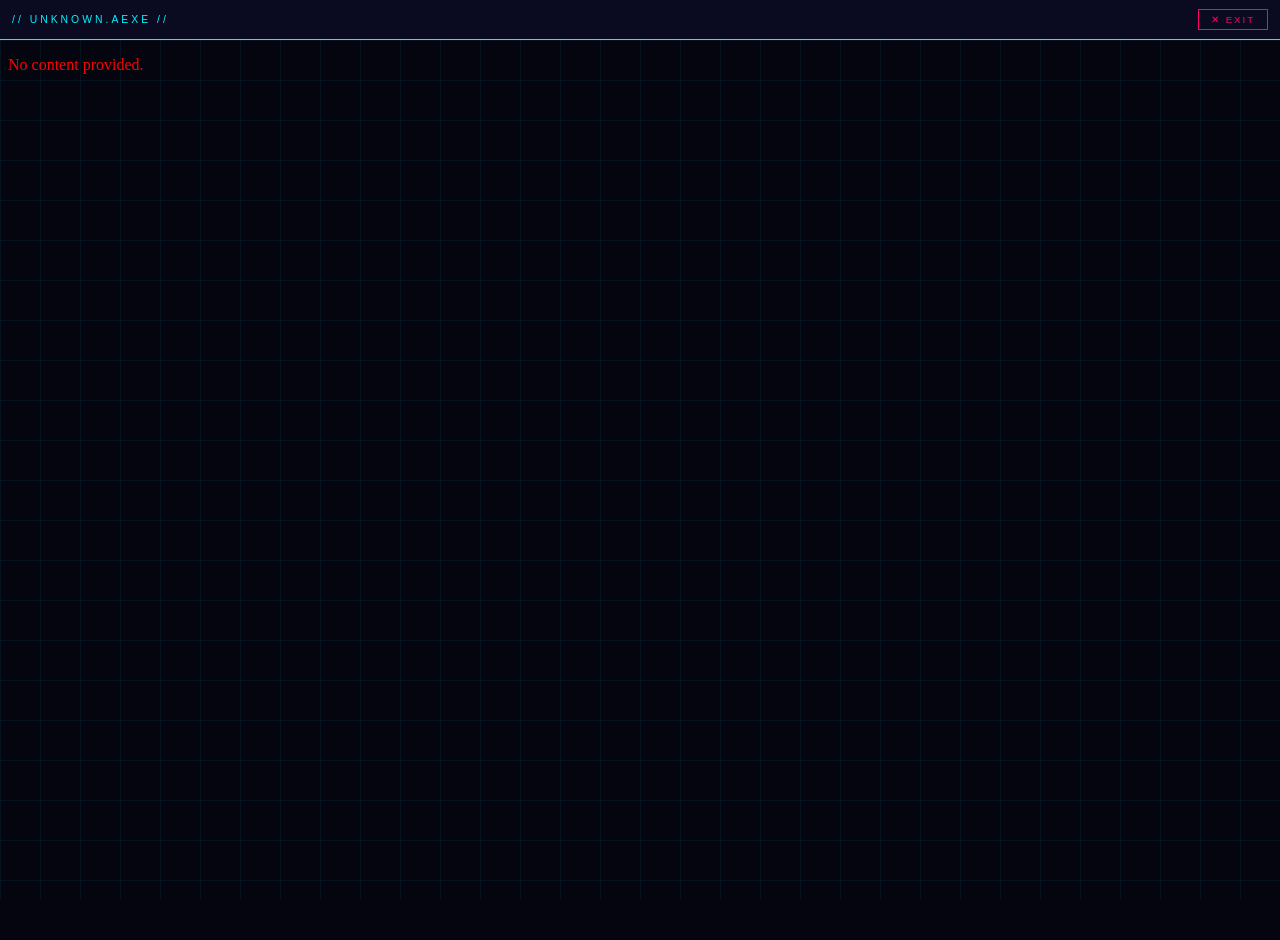
==== aexe-runner.html @ 1943a857 "Add files via upload" ====
<!DOCTYPE html>
<html>
<head>
  <link rel="stylesheet" href="style.css">
  <style>
    #runner-frame {
      width: 100vw;
      height: calc(100vh - 40px);
      border: none;
      display: block;
      margin-top: 40px;
    }
    #topbar {
      position: fixed;
      top: 0; left: 0; right: 0;
      height: 40px;
      background: var(--mid-bg);
      border-bottom: 1px solid var(--neon-cyan);
      display: flex;
      align-items: center;
      padding: 0 12px;
      gap: 12px;
      z-index: 100;
    }
    #app-title {
      font-family: 'Orbitron', sans-serif;
      font-size: 0.65rem;
      letter-spacing: 3px;
      color: var(--neon-cyan);
      flex: 1;
    }
    #exit-btn {
      font-family: 'Orbitron', sans-serif;
      font-size: 0.6rem;
      letter-spacing: 2px;
      padding: 4px 12px;
      border: 1px solid var(--neon-pink);
      background: transparent;
      color: var(--neon-pink);
      cursor: pointer;
      transition: all 0.2s;
    }
    #exit-btn:hover {
      background: var(--neon-pink);
      color: var(--dark-bg);
    }
  </style>
</head>
<body>
  <div id="topbar">
    <span id="app-title">// LOADING... //</span>
    <button id="exit-btn" onclick="window.location.href='index.html'">✕ EXIT</button>
  </div>
  <iframe id="runner-frame" sandbox="allow-scripts"></iframe>

  <script>
    const params = new URLSearchParams(window.location.search);
    const content = params.get('content');
    const name = params.get('name') || 'UNKNOWN.aexe';

    document.getElementById('app-title').textContent = '// ' + name.toUpperCase() + ' //';

    if (content) {
      document.getElementById('runner-frame').srcdoc = decodeURIComponent(content);
    } else {
      document.getElementById('runner-frame').srcdoc = '<p style="color:red">No content provided.</p>';
    }
  </script>
  <script src="https://os.ivabgaming.com/cursor.js"></script>
</body>
</html>
---- style.css ----
:root {
  --neon-cyan: #00f5ff;
  --neon-pink: #ff006e;
  --neon-yellow: #ffcc00;
  --neon-green: #39ff14;
  --dark-bg: #050510;
  --mid-bg: #0a0a20;
  --grid-color: rgba(0,245,255,0.06);
  --text: #e0e8ff;
}

* { margin: 0; padding: 0; box-sizing: border-box; }

body {
  background: var(--dark-bg);
  color: var(--text);
  font-family: 'Share Tech Mono', monospace;
  overflow: hidden;
  width: 100vw;
  height: 100vh;
  user-select: none;
}

#app { width: 100%; height: 100%; position: relative; }

/* ===== SCREENS ===== */
.screen {
  position: absolute; inset: 0;
  display: none; align-items: center; justify-content: center;
}
.screen.active { display: flex; }

/* ===== BACKGROUND ===== */
.menu-bg {
  position: absolute; inset: 0;
  background:
    radial-gradient(ellipse at 20% 50%, rgba(0,245,255,0.08) 0%, transparent 60%),
    radial-gradient(ellipse at 80% 20%, rgba(255,0,110,0.08) 0%, transparent 50%),
    linear-gradient(180deg, #050510 0%, #0a0820 100%);
}
.menu-bg.gold {
  background:
    radial-gradient(ellipse at 50% 40%, rgba(255,204,0,0.15) 0%, transparent 60%),
    linear-gradient(180deg, #100a00 0%, #050510 100%);
}
.scanlines {
  position: absolute; inset: 0;
  background: repeating-linear-gradient(
    0deg, transparent, transparent 2px,
    rgba(0,0,0,0.3) 2px, rgba(0,0,0,0.3) 4px
  );
  pointer-events: none;
  animation: scanMove 8s linear infinite;
}
@keyframes scanMove {
  0% { background-position: 0 0; }
  100% { background-position: 0 100px; }
}

/* Grid overlay */
body::before {
  content: '';
  position: fixed; inset: 0;
  background-image:
    linear-gradient(var(--grid-color) 1px, transparent 1px),
    linear-gradient(90deg, var(--grid-color) 1px, transparent 1px);
  background-size: 40px 40px;
  pointer-events: none;
  z-index: 0;
}

/* ===== MENU ===== */
.menu-content, .how-content, .result-content {
  position: relative; z-index: 1;
  display: flex; flex-direction: column;
  align-items: center; gap: 24px;
  text-align: center;
}

.logo {
  font-family: 'Orbitron', sans-serif;
  font-size: clamp(3rem, 8vw, 6rem);
  font-weight: 900;
  line-height: 1;
  letter-spacing: -2px;
  animation: logoPulse 3s ease-in-out infinite;
}
.logo-geo {
  color: var(--neon-cyan);
  text-shadow: 0 0 20px var(--neon-cyan), 0 0 60px rgba(0,245,255,0.4);
}
.logo-dash {
  color: var(--neon-pink);
  text-shadow: 0 0 20px var(--neon-pink), 0 0 60px rgba(255,0,110,0.4);
}
@keyframes logoPulse {
  0%, 100% { filter: brightness(1); }
  50% { filter: brightness(1.3); }
}

.tagline {
  color: var(--neon-cyan);
  font-size: 0.75rem;
  letter-spacing: 3px;
  opacity: 0.7;
  animation: blink 2s step-end infinite;
}
@keyframes blink {
  0%, 100% { opacity: 0.7; }
  50% { opacity: 0.2; }
}

/* ===== BUTTONS ===== */
.neon-btn {
  font-family: 'Orbitron', sans-serif;
  font-size: 1rem;
  font-weight: 700;
  letter-spacing: 4px;
  padding: 14px 48px;
  border: 2px solid var(--neon-cyan);
  background: transparent;
  color: var(--neon-cyan);
  cursor: pointer;
  position: relative;
  overflow: hidden;
  transition: all 0.2s;
  text-shadow: 0 0 8px var(--neon-cyan);
  box-shadow: 0 0 12px rgba(0,245,255,0.2), inset 0 0 12px rgba(0,245,255,0.05);
  clip-path: polygon(8px 0, 100% 0, calc(100% - 8px) 100%, 0 100%);
}
.neon-btn::before {
  content: '';
  position: absolute; inset: 0;
  background: var(--neon-cyan);
  transform: translateX(-105%);
  transition: transform 0.2s;
  z-index: -1;
}
.neon-btn:hover::before { transform: translateX(0); }
.neon-btn:hover { color: var(--dark-bg); text-shadow: none; }
.neon-btn:active { transform: scale(0.97); }

.neon-btn.secondary {
  border-color: var(--neon-pink);
  color: var(--neon-pink);
  text-shadow: 0 0 8px var(--neon-pink);
  box-shadow: 0 0 12px rgba(255,0,110,0.2), inset 0 0 12px rgba(255,0,110,0.05);
}
.neon-btn.secondary::before { background: var(--neon-pink); }
.neon-btn.secondary:hover { color: var(--dark-bg); }

/* ===== DIFFICULTY ===== */
.level-select { display: flex; flex-direction: column; align-items: center; gap: 10px; }
.label {
  font-size: 0.65rem;
  letter-spacing: 4px;
  color: rgba(255,255,255,0.4);
}
.diff-btns { display: flex; flex-wrap: wrap; gap: 8px; }
.diff-btn {
  font-family: 'Orbitron', sans-serif;
  font-size: 0.65rem;
  letter-spacing: 2px;
  padding: 8px 16px;
  border: 1px solid rgba(255,255,255,0.2);
  background: transparent;
  color: rgba(255,255,255,0.4);
  cursor: pointer;
  transition: all 0.2s;
}
.diff-btn:hover, .diff-btn.active {
  border-color: var(--neon-yellow);
  color: var(--neon-yellow);
  box-shadow: 0 0 10px rgba(255,204,0,0.3);
}

.editor-btn {
  font-family: 'Orbitron', sans-serif;
  font-size: 0.65rem;
  letter-spacing: 2px;
  padding: 8px 16px;
  border: 1px solid rgba(255,255,255,0.2);
  background: transparent;
  color: rgba(255,255,255,0.4);
  cursor: pointer;
  transition: all 0.2s;
}

.editor-btn:hover {
  border-color: var(--neon-yellow);
  color: var(--neon-yellow);
  box-shadow: 0 0 10px rgba(0,104,255,0.3);
}

/* ===== HIGH SCORE ===== */
.high-score-display { display: flex; flex-direction: column; align-items: center; gap: 4px; }
#menu-best {
  font-family: 'Orbitron', sans-serif;
  font-size: 1.5rem;
  color: var(--neon-yellow);
  text-shadow: 0 0 10px var(--neon-yellow);
}

/* ===== HOW TO PLAY ===== */
.how-content h2 {
  font-family: 'Orbitron', sans-serif;
  font-size: 1.8rem;
  color: var(--neon-cyan);
  letter-spacing: 6px;
  text-shadow: 0 0 15px var(--neon-cyan);
}
.instructions { display: flex; flex-direction: column; gap: 14px; }
.inst-row {
  display: flex; align-items: center; gap: 16px;
  font-size: 0.9rem;
}
kbd {
  background: rgba(0,245,255,0.1);
  border: 1px solid var(--neon-cyan);
  padding: 4px 10px;
  font-family: 'Orbitron', sans-serif;
  font-size: 0.7rem;
  color: var(--neon-cyan);
  min-width: 70px;
  text-align: center;
}
.icon { font-size: 1.2rem; min-width: 70px; text-align: center; }

/* ===== HUD ===== */
#hud {
  position: absolute; top: 0; left: 0; right: 0;
  z-index: 10;
  display: flex; align-items: center; gap: 12px;
  padding: 10px 20px;
  background: linear-gradient(180deg, rgba(5,5,16,0.9) 0%, transparent 100%);
}
#progress-label, #attempt-label {
  font-family: 'Orbitron', sans-serif;
  font-size: 0.7rem;
  color: var(--neon-cyan);
  letter-spacing: 2px;
  min-width: 44px;
}
#attempt-label { text-align: right; min-width: 56px; color: rgba(255,255,255,0.4); }
#progress-bar-wrap {
  flex: 1; height: 4px;
  background: rgba(255,255,255,0.1);
  border-radius: 2px;
  overflow: hidden;
}
#progress-bar {
  height: 100%; width: 0%;
  background: linear-gradient(90deg, var(--neon-cyan), var(--neon-pink));
  box-shadow: 0 0 8px var(--neon-cyan);
  transition: width 0.1s linear;
}

/* ===== CANVAS ===== */
#game-screen { background: var(--dark-bg); }
#gameCanvas { display: block; width: 100%; height: 100%; }

/* ===== DEATH FLASH ===== */
#death-flash {
  position: absolute; inset: 0;
  background: rgba(255,0,110,0.6);
  pointer-events: none;
  opacity: 0;
  z-index: 20;
}
#death-flash.flash {
  animation: deathFlash 0.3s ease-out forwards;
}
@keyframes deathFlash {
  0% { opacity: 1; }
  100% { opacity: 0; }
}

/* ===== WIN / RESULT ===== */
.result-title {
  font-family: 'Orbitron', sans-serif;
  font-size: clamp(1.5rem, 5vw, 3rem);
  font-weight: 900;
  letter-spacing: 4px;
}
.result-title.win {
  color: var(--neon-yellow);
  text-shadow: 0 0 20px var(--neon-yellow), 0 0 60px rgba(255,204,0,0.4);
  animation: winPulse 1s ease-in-out infinite;
}
@keyframes winPulse {
  0%, 100% { filter: brightness(1); }
  50% { filter: brightness(1.4); }
}
.result-stars {
  font-size: 2.5rem;
  color: var(--neon-yellow);
  text-shadow: 0 0 15px var(--neon-yellow);
  animation: starSpin 2s ease-in-out;
}
@keyframes starSpin {
  0% { transform: scale(0) rotate(-180deg); opacity: 0; }
  60% { transform: scale(1.2) rotate(10deg); }
  100% { transform: scale(1) rotate(0deg); opacity: 1; }
}
.result-stats { display: flex; gap: 48px; }
.stat { display: flex; flex-direction: column; align-items: center; gap: 4px; }
.stat-label { font-size: 0.65rem; letter-spacing: 3px; color: rgba(255,255,255,0.4); }
.stat span:last-child {
  font-family: 'Orbitron', sans-serif;
  font-size: 1.5rem;
  color: var(--neon-cyan);
  text-shadow: 0 0 10px var(--neon-cyan);
}

/* Particle canvas layer */
#particles {
  position: absolute; inset: 0;
  pointer-events: none;
  z-index: 5;
}

@media (max-width: 480px) {
  .neon-btn { padding: 12px 32px; font-size: 0.85rem; letter-spacing: 2px; }
  .logo { font-size: 3rem; }
}

.logo-O {
  background: none;
  border: none;
  padding: 0;
  font: inherit;
  cursor: default;
  outline: none;
  color:inherit;
  text-shadow: 0 0 20px var(--neon-cyan), 0 0 60px rgba(0,245,255,0.4);
}

.logo-v {
  background: none;
  border: none;
  padding: 0;
  font: inherit;
  cursor: default;
  outline: none;
  color:inherit;
  text-shadow: 0 0 20px var(--neon-pink), 0 0 60px rgba(0,245,255,0.4);
}

/* ===== CUSTOM CURSOR ===== */
*, *::before, *::after { cursor: none !important; }

#cursor {
  position: fixed;
  pointer-events: none;
  z-index: 9999;
  top: 0; left: 0;
}

#cursor-dot {
  width: 6px; height: 6px;
  background: var(--neon-cyan);
  border-radius: 50%;
  box-shadow: 0 0 8px var(--neon-cyan), 0 0 20px var(--neon-cyan);
  position: absolute;
  transform: translate(-50%, -50%);
}

#cursor-cross {
  position: absolute;
  transform: translate(-50%, -50%);
  width: 24px; height: 24px;
}

#cursor-cross::before,
#cursor-cross::after {
  content: '';
  position: absolute;
  background: var(--neon-cyan);
  opacity: 0.8;
  box-shadow: 0 0 6px var(--neon-cyan);
}

/* Horizontal bar */
#cursor-cross::before {
  width: 24px; height: 1px;
  top: 50%; left: 0;
  transform: translateY(-50%);
}

/* Vertical bar */
#cursor-cross::after {
  width: 1px; height: 24px;
  left: 50%; top: 0;
  transform: translateX(-50%);
}

/* Pink on hover over buttons */
body.cursor-hover #cursor-dot {
  background: var(--neon-pink);
  box-shadow: 0 0 8px var(--neon-pink), 0 0 20px var(--neon-pink);
}
body.cursor-hover #cursor-cross::before,
body.cursor-hover #cursor-cross::after {
  background: var(--neon-pink);
  box-shadow: 0 0 6px var(--neon-pink);
}
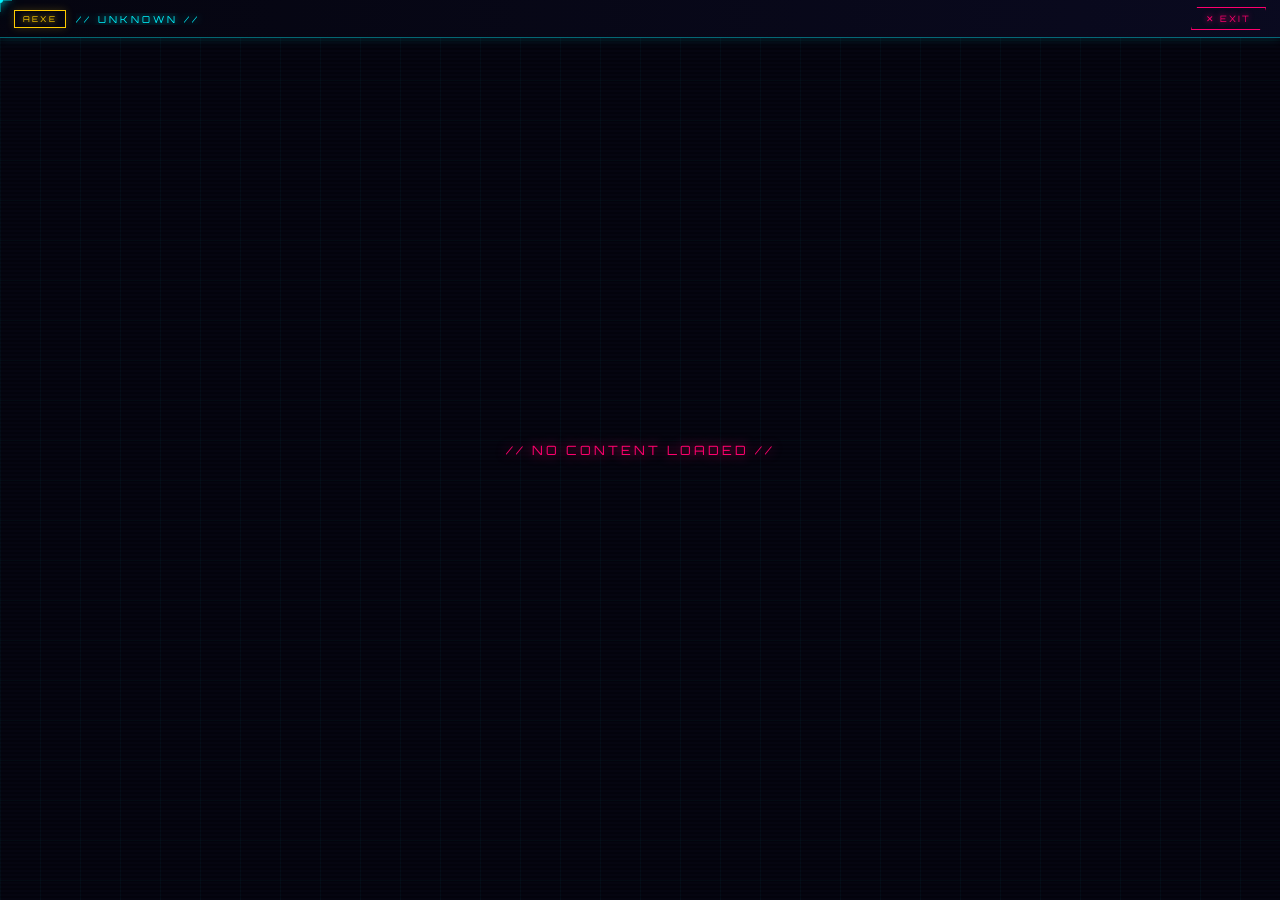
==== commit 8977a441: "Add files via upload" ====
--- a/aexe-runner.html
+++ b/aexe-runner.html
@@ -1,71 +1,299 @@
 <!DOCTYPE html>
 <html>
 <head>
-  <link rel="stylesheet" href="style.css">
+  <meta charset="UTF-8">
+  <link href="https://fonts.googleapis.com/css2?family=Orbitron:wght@700;900&family=Share+Tech+Mono&display=swap" rel="stylesheet">
   <style>
-    #runner-frame {
+    :root {
+      --neon-cyan: #00f5ff;
+      --neon-pink: #ff006e;
+      --neon-yellow: #ffcc00;
+      --neon-green: #39ff14;
+      --dark-bg: #050510;
+      --mid-bg: #0a0a20;
+      --text: #e0e8ff;
+    }
+
+    * { margin: 0; padding: 0; box-sizing: border-box; cursor: none !important; }
+
+    body {
+      background: var(--dark-bg);
+      color: var(--text);
+      font-family: 'Share Tech Mono', monospace;
+      overflow: hidden;
       width: 100vw;
-      height: calc(100vh - 40px);
-      border: none;
-      display: block;
-      margin-top: 40px;
-    }
+      height: 100vh;
+    }
+
+    /* Grid overlay */
+    body::before {
+      content: '';
+      position: fixed; inset: 0;
+      background-image:
+        linear-gradient(rgba(0,245,255,0.04) 1px, transparent 1px),
+        linear-gradient(90deg, rgba(0,245,255,0.04) 1px, transparent 1px);
+      background-size: 40px 40px;
+      pointer-events: none;
+      z-index: 0;
+    }
+
+    /* Scanlines */
+    body::after {
+      content: '';
+      position: fixed; inset: 0;
+      background: repeating-linear-gradient(
+        0deg, transparent, transparent 2px,
+        rgba(0,0,0,0.25) 2px, rgba(0,0,0,0.25) 4px
+      );
+      pointer-events: none;
+      z-index: 1;
+      animation: scanMove 8s linear infinite;
+    }
+    @keyframes scanMove {
+      0% { background-position: 0 0; }
+      100% { background-position: 0 100px; }
+    }
+
+    /* Topbar */
     #topbar {
       position: fixed;
       top: 0; left: 0; right: 0;
-      height: 40px;
-      background: var(--mid-bg);
-      border-bottom: 1px solid var(--neon-cyan);
+      height: 38px;
+      background: linear-gradient(90deg, rgba(5,5,16,0.98), rgba(10,10,32,0.98));
+      border-bottom: 1px solid rgba(0,245,255,0.4);
+      box-shadow: 0 0 12px rgba(0,245,255,0.15);
       display: flex;
       align-items: center;
-      padding: 0 12px;
-      gap: 12px;
+      padding: 0 14px;
+      gap: 10px;
       z-index: 100;
     }
+
+    #type-badge {
+      font-family: 'Orbitron', sans-serif;
+      font-size: 0.5rem;
+      letter-spacing: 2px;
+      padding: 3px 8px;
+      border: 1px solid var(--neon-yellow);
+      color: var(--neon-yellow);
+      text-shadow: 0 0 6px var(--neon-yellow);
+      box-shadow: 0 0 8px rgba(255,204,0,0.2);
+    }
+
     #app-title {
       font-family: 'Orbitron', sans-serif;
-      font-size: 0.65rem;
+      font-size: 0.6rem;
       letter-spacing: 3px;
       color: var(--neon-cyan);
+      text-shadow: 0 0 8px var(--neon-cyan);
       flex: 1;
-    }
+      white-space: nowrap;
+      overflow: hidden;
+      text-overflow: ellipsis;
+    }
+
     #exit-btn {
       font-family: 'Orbitron', sans-serif;
-      font-size: 0.6rem;
+      font-size: 0.55rem;
       letter-spacing: 2px;
-      padding: 4px 12px;
+      padding: 5px 14px;
       border: 1px solid var(--neon-pink);
       background: transparent;
       color: var(--neon-pink);
-      cursor: pointer;
-      transition: all 0.2s;
+      text-shadow: 0 0 6px var(--neon-pink);
+      box-shadow: 0 0 8px rgba(255,0,110,0.15);
+      cursor: pointer !important;
+      transition: all 0.15s;
+      clip-path: polygon(6px 0, 100% 0, calc(100% - 6px) 100%, 0 100%);
     }
     #exit-btn:hover {
       background: var(--neon-pink);
       color: var(--dark-bg);
-    }
+      text-shadow: none;
+    }
+
+    /* Runner frame */
+    #runner-frame {
+      position: fixed;
+      top: 38px; left: 0; right: 0; bottom: 0;
+      width: 100%;
+      height: calc(100vh - 38px);
+      border: none;
+      display: block;
+      z-index: 2;
+    }
+
+    /* Error state */
+    #error-msg {
+      display: none;
+      position: fixed;
+      top: 50%; left: 50%;
+      transform: translate(-50%, -50%);
+      font-family: 'Orbitron', sans-serif;
+      font-size: 0.8rem;
+      letter-spacing: 3px;
+      color: var(--neon-pink);
+      text-shadow: 0 0 12px var(--neon-pink);
+      text-align: center;
+      z-index: 200;
+    }
+
+    /* Custom cursor */
+    #cursor { position: fixed; pointer-events: none; z-index: 9999; top: 0; left: 0; }
+    #cursor-dot {
+      width: 6px; height: 6px;
+      background: var(--neon-cyan);
+      border-radius: 50%;
+      box-shadow: 0 0 8px var(--neon-cyan), 0 0 20px var(--neon-cyan);
+      position: absolute;
+      transform: translate(-50%, -50%);
+    }
+    #cursor-cross { position: absolute; transform: translate(-50%, -50%); width: 24px; height: 24px; }
+    #cursor-cross::before, #cursor-cross::after {
+      content: ''; position: absolute;
+      background: var(--neon-cyan); opacity: 0.8;
+      box-shadow: 0 0 6px var(--neon-cyan);
+    }
+    #cursor-cross::before { width: 24px; height: 1px; top: 50%; left: 0; transform: translateY(-50%); }
+    #cursor-cross::after  { width: 1px; height: 24px; left: 50%; top: 0; transform: translateX(-50%); }
+    body.cursor-hover #cursor-dot { background: var(--neon-pink); box-shadow: 0 0 8px var(--neon-pink), 0 0 20px var(--neon-pink); }
+    body.cursor-hover #cursor-cross::before,
+    body.cursor-hover #cursor-cross::after { background: var(--neon-pink); box-shadow: 0 0 6px var(--neon-pink); }
   </style>
 </head>
 <body>
+
   <div id="topbar">
+    <span id="type-badge">AEXE</span>
     <span id="app-title">// LOADING... //</span>
     <button id="exit-btn" onclick="window.location.href='index.html'">✕ EXIT</button>
   </div>
-  <iframe id="runner-frame" sandbox="allow-scripts"></iframe>
+
+  <iframe id="runner-frame" sandbox="allow-scripts allow-forms"></iframe>
+  <div id="error-msg">// NO CONTENT LOADED //</div>
+
+  <!-- Custom cursor -->
+  <div id="cursor">
+    <div id="cursor-dot"></div>
+    <div id="cursor-cross"></div>
+  </div>
 
   <script>
-    const params = new URLSearchParams(window.location.search);
-    const content = params.get('content');
-    const name = params.get('name') || 'UNKNOWN.aexe';
-
-    document.getElementById('app-title').textContent = '// ' + name.toUpperCase() + ' //';
-
-    if (content) {
-      document.getElementById('runner-frame').srcdoc = decodeURIComponent(content);
+    // Cursor
+    const cursor = document.getElementById('cursor');
+    const dot = document.getElementById('cursor-dot');
+    const cross = document.getElementById('cursor-cross');
+    document.addEventListener('mousemove', e => {
+      cursor.style.left = e.clientX + 'px';
+      cursor.style.top  = e.clientY + 'px';
+      dot.style.left    = '0px'; dot.style.top = '0px';
+      cross.style.left  = '0px'; cross.style.top = '0px';
+    });
+    document.querySelectorAll('button, a, input').forEach(el => {
+      el.addEventListener('mouseenter', () => document.body.classList.add('cursor-hover'));
+      el.addEventListener('mouseleave', () => document.body.classList.remove('cursor-hover'));
+    });
+
+    // ESML translator source (inlined so it works inside sandboxed srcdoc)
+    const ESML_TRANSLATOR_SRC = `
+      const ESML_REGISTRY = {
+        'txt': {htmlTag: 'p', baseClass: 'content-style' },
+        'divider': {htmlTag: 'div', baseClass: 'container-style' },
+        'btn': {htmlTag: 'button', baseClass: 'button-style' },
+        'pic': {htmlTag: 'img', baseClass: 'pic-style' },
+        'css': {htmlTag: 'style', baseClass: 'css-style' },
+        'video': {htmlTag: 'video', baseClass: 'video-style' },
+        'audio': {htmlTag: 'audio', baseClass: 'audio-style' },
+        'iframe': {htmlTag: 'iframe', baseClass: 'iframe-style' },
+        'list': {htmlTag: 'ul', baseClass: 'list-style' },
+        'item': {htmlTag: 'li', baseClass: 'item-style' },
+        'link': {htmlTag: 'a', baseClass: 'link-style' },
+        'input': {htmlTag: 'input', baseClass: 'input-style' },
+        'form': {htmlTag: 'form', baseClass: 'form-style' },
+        'table': {htmlTag: 'table', baseClass: 'table-style' },
+        'row': {htmlTag: 'tr', baseClass: 'row-style' },
+        'cell': {htmlTag: 'td', baseClass: 'cell-style' },
+        'top': {htmlTag: 'header', baseClass: 'header-style' },
+        'bottom': {htmlTag: 'footer', baseClass: 'footer-style' },
+        'section': {htmlTag: 'section', baseClass: 'section-style' },
+        'nav': {htmlTag: 'nav', baseClass: 'nav-style' },
+        'article': {htmlTag: 'article', baseClass: 'article-style' },
+        'aside': {htmlTag: 'aside', baseClass: 'aside-style' },
+        'main': {htmlTag: 'main', baseClass: 'main-style' },
+        'span': {htmlTag: 'span', baseClass: 'span-style' },
+        'head': {htmlTag: 'head', baseClass: 'head-style' },
+        'body': {htmlTag: 'body', baseClass: 'body-style' },
+        'esml': {htmlTag: 'html', baseClass: 'esml-style' },
+        'input-label': {htmlTag: 'label', baseClass: 'input-label-style' },
+        'checkbox': {htmlTag: 'input', baseClass: 'checkbox-style' },
+        'radio': {htmlTag: 'input', baseClass: 'radio-style' },
+        'select': {htmlTag: 'select', baseClass: 'select-style' },
+        'option': {htmlTag: 'option', baseClass: 'option-style' },
+        'textarea': {htmlTag: 'textarea', baseClass: 'textarea-style' },
+        'button-group': {htmlTag: 'div', baseClass: 'button-group-style' },
+        'card': {htmlTag: 'div', baseClass: 'card-style' },
+        'modal': {htmlTag: 'div', baseClass: 'modal-style' },
+        'tooltip': {htmlTag: 'div', baseClass: 'tooltip-style' },
+        'dropdown': {htmlTag: 'div', baseClass: 'dropdown-style' },
+        'badge': {htmlTag: 'span', baseClass: 'badge-style' },
+        'alert': {htmlTag: 'div', baseClass: 'alert-style' },
+        'js': {htmlTag: 'script', baseClass: 'js-style' },
+        'estitle': {htmlTag: 'h1', baseClass: 'title-style' },
+        'webtitle': {htmlTag: 'title', baseClass: 'webtitle-style' },
+      };
+      function translateESML(containerId) {
+        const container = document.getElementById(containerId);
+        if (!container) return;
+        const elements = container.querySelectorAll('*');
+        for (let i = elements.length - 1; i >= 0; i--) {
+          const el = elements[i];
+          const tagName = el.tagName.toLowerCase();
+          const config = ESML_REGISTRY[tagName];
+          if (config) {
+            const replacement = document.createElement(config.htmlTag);
+            replacement.innerHTML = el.innerHTML;
+            replacement.className = config.baseClass;
+            for (let attr of el.attributes) replacement.setAttribute(attr.name, attr.value);
+            el.replaceWith(replacement);
+          }
+        }
+      }
+      window.addEventListener('DOMContentLoaded', () => translateESML('app-root'));
+    `;
+
+    // Load content from sessionStorage
+    const content = sessionStorage.getItem('aexe_content');
+    const name    = sessionStorage.getItem('aexe_name') || 'UNKNOWN';
+    const type    = sessionStorage.getItem('aexe_type') || 'html';
+
+    const frame = document.getElementById('runner-frame');
+    const badge = document.getElementById('type-badge');
+    const title = document.getElementById('app-title');
+
+    title.textContent = '// ' + name.toUpperCase() + ' //';
+
+    if (!content) {
+      document.getElementById('error-msg').style.display = 'block';
+    } else if (type === 'esml') {
+      badge.textContent = 'ESML';
+      badge.style.borderColor = 'var(--neon-green)';
+      badge.style.color = 'var(--neon-green)';
+      badge.style.textShadow = '0 0 6px var(--neon-green)';
+      badge.style.boxShadow = '0 0 8px rgba(57,255,20,0.2)';
+
+      frame.srcdoc = `<!DOCTYPE html>
+<html>
+<head><meta charset="UTF-8"></head>
+<body>
+  <div id="app-root">${content}</div>
+  <script>${ESML_TRANSLATOR_SRC}<\/script>
+</body>
+</html>`;
     } else {
-      document.getElementById('runner-frame').srcdoc = '<p style="color:red">No content provided.</p>';
+      // .aexe — raw HTML
+      frame.srcdoc = content;
     }
   </script>
-  <script src="https://os.ivabgaming.com/cursor.js"></script>
+
 </body>
-</html>+</html>
